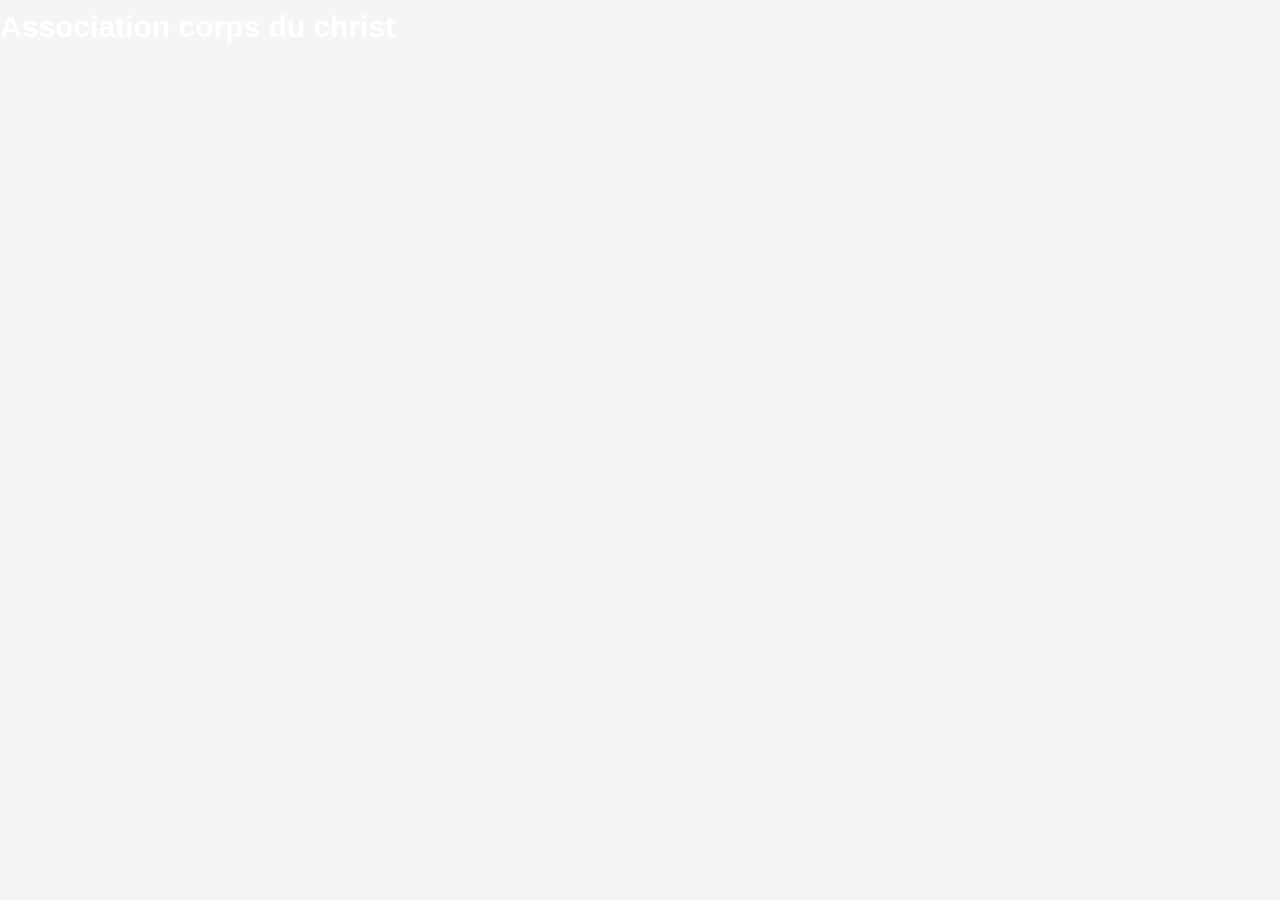
==== plus.html @ 534edff5 "Add files via upload" ====
<!DOCTYPE html>
<html lang="en">
<head>
	<meta charset="UTF-8">
	<meta name="viewport" content="width=device-width, initial-scale=1.0">
	<link rel="stylesheet" href="style.css">
	<title>Voir plus</title>
</head>
<body>
	<div class="infos">
		<h1>Association corps du christ</h1>
		<div class="paragraphes">
			<p>
				Dans le but de répandre l'amour au travers des œuvres caritatives et humanitaires, venir en aide aux vulnérables, orphelins, veuves, démunis, sans-abri et toute personne dans le besoin… L'A.C.D.C a été crée le 7 juillet 2021 par Junior NGANGU dans la ville de Reims/France,</p>
			<p>
				Aujourd'hui, nous sommes dans plusieurs villes de plusieurs pays, pour rependre l'amour.

				Êtes-vous désireux de rejoindre notre association? N'hésites à nous rejoindre en tant que membre, donateur ou partenaire pour nous aider à mener mieux cette lumière de l'amour.
			</p>
		</div>
	</div>
	
</body>
</html>
---- style.css ----
*{
	padding: 0;
	margin: 0;
	text-decoration: none;
	list-style: none;
	box-sizing: border-box;
}

body {
	font-family: roboto, sans-serif;
	background-color: #f5f5f5;
}

/*styles pour la barre de navigation*/

.navbar {
position: absolute;
margin:0px;
display: flex;
justify-content: space-between;
align-items: center;
width: 100%;
height: 80px;
background-color: white;
position: fixed;
z-index: 100
}
.navbar .logo {
	margin-left: 50px;
	font-size: 30px;
	font-weight: bold;
}
.navbar a {
	color: #262626;
}
.navbar .nav-links ul{
	display: flex;
	margin-right: 50px;
}
.navbar .nav-links ul li{
	margin: 0 20px;
}
.navbar .nav-links ul li.active a {
	color: #2893F6;
	font-weight: bold;
}
.navbar .menu-hamburger {
	display: none;
	position: absolute;
	top: 50px;
	right: 30px;
	width: 35px;
}

/*section a la une*/
.topcontainer{
	margin-left: 50px;
	margin-right: 50px;
	margin-bottom: 30px;
}
.top {
	background-color: #271B58;
	display:flex;
	flex-direction: row;
	justify-content: space-between;
	align-items: center;
	z-index: -100;
	width: 100%;
	height: auto;
}
.top .left{
	flex: 1 1 50%;
	padding: 2em 2em 2em;
	margin: 0 30px;
	margin-top: 90px;
}
.top .right{
	flex: 1 1 50%;
	padding: 2em 2em 2em;
	margin: 0 30px;
	margin-top: 90px;
}
.top p {
	color: #D2AFFF;
	font-family: Parisienne;
	font-size: 50px;
	margin-bottom: 15px;
}
.top h1{
	color: white;
	font-size: 75px;
	line-height: 1;
	margin: 10px 0;
}
.top h3 {
	color: #D2AFFF;
	font-size: 40px;
}

/* styles pour la section À propos de nous*/
.hero .heading h1{	
	color: #262626;
	margin-left: 50px;
	font-size: 40px;
	margin-bottom: 20px;
}
.container{
	margin: 0;
	display: flex;
	flex-direction: row;
	justify-content: center;
	width: 100%;
	margin-bottom: 30px;
}
.hero-content{
	flex: 1;
	margin-left: 50px;
	margin-right: 25px;
}
.hero-content h2{
	color: #666;
	font-size: 30px;
}
.hero-content p{
	margin: 0;
	font-size: 25px;
	line-height: 1.2;
	color: #666;
	margin-top: 15px;
	margin-bottom: 15px;
	text-align: justify;
}
.hero-content button{
	display: inline-block;
	background-color: #2893F6;
	color: #fff;
	padding: 12px 24px;
	border-radius: 10px;
	font-size: 20px;
	border: none;
	cursor: pointer;
	transition: 0.3s ease;
	margin-top: 30px;
}
.hero-content button:hover{
	background-color: #1A6EBB;
	transform: scale(1.1);
	margin-left: 20px;
	margin-bottom: 30px;
}
.hero-image{
	flex: 1;
	margin-right: 50px;
	margin-left: 25px;
}
.hero-image .description p {
	color: #262626;
	font-size: 15px;
}
img{
	width: 100%;
	height: auto;
	border-radius: 10px;
}

/*styles pour la section notre equipe*/

.team-container{
	height: auto;
	margin-left: 50px;
	margin-right: 50px;
}
.title h1{
	color: #262626;
	font-size: 40px;
	margin-bottom: 20px;
}
.main-team-container {
	background :linear-gradient(30deg, #9747FF,#2893F6);
	width: 100%;
	height: 400px;
	display: flex;
	flex-direction: row;
	align-items: center;
	justify-content: center;
	gap: 40px;
	padding: 20 20;
	margin-bottom: 30px;
}
.main-team-container .sub_container{
   background-color: rgba(247, 244, 240, 0.073);
   border-radius: 10px;
   width: 23%;
   height: 230px;
   display: flex;
   flex-direction: column;
   align-items: center;
   justify-content: center;
   margin-top: 20px;
}
.profile_img{
    width: 100px;
    border: 4px solid white;
    border-radius: 50%;
    position: relative;
    bottom: 45px
}
.content_infos{
	padding: 15px;
	margin-top: -25px;
	display: flex;
   flex-direction: column;
   justify-content: center;
   align-items: center;
}
h1{
	color: white;
	margin: 10px 0;
	font-size: 30px;
}
p{
	color: whitesmoke;
	font-size: 16px;
	margin: 2px;
	margin-inline: 10px;
	line-height: 23px;
}
span{
    color: #23254A;
    font-size: 18px;
    margin: 4px;
    font-weight: bold;
}

/* styles pour la section evenements\activites */

.event-main h1{
	color: #262626;
	font-size: 40px;
	margin-bottom: 20px;
	margin-left: 50px;
}
.event-container{
	max-width: 1000px;
	margin: 0 auto;
}

.event-container h3.year {
font-size: 40px;
text-align: center;
border-bottom: 1px solid grey;
}
.event-container .event{
	box-shadow: 0 4px 16px -8px rgba(0, 0, 0, 0.4);
	display: flex;
	border-radius: 8px;
	margin: 32px 0;
}
.event .event-left{
	background: #271B58;
	min-width: 200px;
	display: flex;
	justify-content: center;
	align-items: center;
	color: #fff;
	padding: 8px 48px;
	font-weight: bold;
	text-align: center;
	border-radius: 8px 0 0 8px;
}
.event .event-left .date{
font-size: 56px;
}
.event .event-left .month{
	font-size: 20px;
	font-weight: normal;
}
.event .event-right{
	display: flex;
	flex-direction: column;
	justify-content: center;
	padding: 0 24px;
}
.event .event-right h3.event-title {
font-size: 24px;
margin: 24px 0 10px 0;
color: #2893F6;
text-transform: uppercase;
}
.event .event-right .event-timing{
	background-color: #271B58;
	color: white;
	display: flex;
	align-items: center;
	justify-content: center;
	width: 150px;
	padding: 8px;
	border-radius: 10px;
	margin: 24px 0;
	font-size: 18px;
	font-weight: bold;
}
.event .event-right .event-timing img{
height: 20px;
padding-right: 8px;
}
.galerie {
	display: flex;
	justify-content: center;
	align-items: center;
	margin: 20px 0;
}
.galerie a {
	background-color: white;
	font-size: 20px;
	border: 2px solid lightgray;
	border-radius: 10px;
	padding: 15px 15px;
	font-weight: bold;
	box-shadow: 0 4px 16px -8px rgba(0, 0, 0, 0.4);
}
.galerie a:hover {
	background-color: #271B58;
	color: white;
	font-size: 20px;
	border: 2px solid lightgray;
	border-radius: 10px;
	padding: 15px 15px;
	font-weight: bold;
	transform: scale(1.1);
	box-shadow: 0 4px 16px -8px rgba(0, 0, 0, 0.4);
}

/* styles pour la page galerie*/

.gal {
	width: 100%;
	height: auto;
	display: flex;
	flex-direction: column;
	align-items: center;
	justify-content: center;

}
.container-galerie{
columns: 4;
column-gap: 20px;
margin-left: 50px;
margin-right: 50px;
}
.container-galerie .box{
	width: 100%;
	margin-bottom: 10px;
}
.container-galerie .box img {
	max-width: 100%;
	border-radius: 10px;
}

.titre{
	display: flex;
	flex-direction: column;
	align-items: center;
	justify-content: center;
}
.titre h1{
	color: #262626;
	font-size: 30px;
	margin-top: 50px;
}
.titre p {
	color: black;
	font-size: 20px;
	margin: 20px 20px;
}

/*contacts and follow section*/

.contact-section {
	width: 100%;
	margin-bottom: 30px;
}
.contact-section h1 {
	color: #262626;
	font-size: 40px;
	margin-left: 50px;
	margin-bottom: 20px;
}
.contact-box{
	display: flex;
	flex-direction: row;
	align-items: center;
	justify-content: space-between;
}
.contacts {
	display: flex;
	flex-direction: row;
	align-items: center;
	justify-content: center;
	background-color: #E8E8E8;
	border-radius: 10px;
	width: 45%;
	min-height: 150px;
	margin-left: 150px;
	margin-bottom: 20px;
}

.contact{
	margin: 20px 20px;
}
.contact p{
	color: black;
	font-size: 25px;
	font-weight: bold;
	line-height: 1.5;
}
.follow .icons a {
  text-decoration: none;
  display: inline-block;
}

/* Styles pour le logo */

.follows {
	margin-right: 150px;
	display: flex;
	flex-direction: row;
	align-items: center;
	justify-content: center;
	background-color: #E8E8E8;
	border-radius: 10px;
	width: 30%;
	min-height: 150px;
	margin-left: 10px;
	margin-bottom: 20px;
}
.follow{
	display: flex;
	flex-direction: column;
	justify-content: center;
}
.title2 h2 {
	font-size: 18px;
	margin-bottom: 10px;
}
.icons {
	height: auto;
	display: flex;
	flex-direction: row;
}
.follow .icons img {
	margin: 0 5px;
	padding: 5px 5px;
  	width: 60px;
  	height: auto;
}
.text {
	display: flex;
	flex-direction: column;
	align-items: center;
	justify-content: center;
	background-color: black;
	width: 100%;
	height: 100px;
}

.text h1 {
	text-align: center;
	font-size: 18px;
	margin-bottom: 5px;
}
.text p {
	color: grey;
	font-size: 14px;
}
















/*responsive*/
@media screen and (max-width:1200px){


/*a la une section*/
.topcontainer{
	margin-left: 50px;
	margin-right: 50px;
	margin-bottom: 30px;
}
.top {
	background-color: #271B58;
	display:flex;
	flex-direction: row;
	justify-content: space-between;
	align-items: center;
	z-index: -100;
	width: 100%;
	height: auto;
}
.top .left{
	flex: 1 1 50%;
	padding: 2em 2em 2em;
	margin: 0 30px;
	margin-top: 90px;
}
.top .right{
	flex: 1 1 50%;
	padding: 2em 2em 2em;
	margin: 0 30px;
	margin-top: 90px;
}
.top p {
	color: #D2AFFF;
	font-size: 35px;
}
.top h3 {
	color: #D2AFFF;
	font-size: 35px;
}
.top h1{
	color: white;
	font-size: 60px;
}


/*section a la une*/
.topcontainer{
	margin-left: 50px;
	margin-right: 50px;
	margin-bottom: 30px;
}
.top {
	background-color: #271B58;
	display:flex;
	flex-direction: row;
	justify-content: space-between;
	align-items: center;
	z-index: -100;
	width: 100%;
	height: auto;
}
.top .left{
	flex: 1 1 50%;
	padding: 2em 2em 2em;
	margin: 0 30px;
	margin-top: 90px;
}
.top .right{
	flex: 1 1 50%;
	padding: 2em 2em 2em;
	margin: 0 30px;
	margin-top: 90px;
}
.top p {
	color: #D2AFFF;
	font-family: Parisienne;
	font-size: 50px;
	margin-bottom: 15px;
}
.top h1{
	color: white;
	font-size: 75px;
	line-height: 1;
	margin: 10px 0;
}
.top h3 {
	color: #D2AFFF;
	font-size: 40px;
}
/* styles pour la section À propos de nous*/
.hero .heading h1{	
	color: #262626;
	margin-left: 50px;
	font-size: 40px;
	margin-bottom: 20px;
}
.container{
	margin: 0;
	display: flex;
	flex-direction: row;
	justify-content: center;
	width: 100%;
	margin-bottom: 30px;
}
.hero-content{
	flex: 1;
	margin-left: 50px;
	margin-right: 25px;
}
.hero-content h2{
	color: #666;
	font-size: 30px;
}
.hero-content p{
	margin: 0;
	font-size: 25px;
	line-height: 1.2;
	color: #666;
	margin-top: 15px;
	margin-bottom: 15px;
	text-align: justify;
}
.hero-content button{
	display: inline-block;
	background-color: #2893F6;
	color: #fff;
	padding: 12px 24px;
	border-radius: 10px;
	font-size: 20px;
	border: none;
	cursor: pointer;
	transition: 0.3s ease;
	margin-top: 30px;
}
.hero-content button:hover{
	background-color: #1A6EBB;
	transform: scale(1.1);
	margin-left: 20px;
	margin-bottom: 30px;
}
.hero-image{
	flex: 1;
	margin-right: 50px;
	margin-left: 25px;
}
.hero-image .description p {
	color: #262626;
	font-size: 15px;
}
img{
	width: 100%;
	height: auto;
	border-radius: 10px;
}


/*our team section*/
.heading h1{
	color: #262626;
	font-size: 35px;
	margin-top: 30px;
}
.hero{
	margin: 0;

}
.container{
	width: 100%;
	flex-direction: column;
	margin: 0px;
	padding: 0px 40px;
}
.hero-content{
	width: 100%;
	margin: 25px 0px;
}
.hero-content h2{
	font-size: 25px;
	color: #262626;
}
.hero-content p{
font-size: 24px;
line-height: 1.5;
margin-bottom: 30px;
color: #666;
}

.hero-content button{
	display: inline-block;
	background-color: #2893F6;
	color: #fff;
	padding: 12px 24px;
	border-radius: 5px;
	font-size: 20px;
	border: none;
	cursor: pointer;
	transition: 0.3s ease;
}
.hero-content button:hover{
background-color: #1A6EBB;
transform: scale(1.1);
}
.hero-image{
	flex: 1;
	width: 500px;
	margin: auto;
}
img{
	width: 100%;
	height: auto;
	border-radius: 10px;
}

}

@media screen and (max-width:1050px){


/*a la une section*/
.topcontainer{
	margin-left: 50px;
	margin-right: 50px;
	margin-bottom: 30px;
}
.top {
	background-color: #271B58;
	display:flex;
	flex-direction: row;
	justify-content: space-between;
	align-items: center;
	z-index: -100;
	width: 100%;
	height: auto;
}
.top .left{
	flex: 1 1 50%;
	margin: 0 30px;
	margin-top: 90px;
}
.top .right{
	flex: 1 1 50%;
	margin-top: 90px;
}
.top p {
	color: #D2AFFF;
	font-size: 35px;
}
.top h3 {
	color: #D2AFFF;
	font-size: 35px;
}
.top h1{
	color: white;
	font-size: 60px;
}


/*responsive under 650px mobile device*/
@media screen and (max-width:650px){
.navbar {
	position: absolute;
	margin:0px;
	display: flex;
	justify-content: space-between;
	align-items: center;
	width: 100%;
	height: 90px;
	background-color: white;
	position: fixed;
	z-index: 100
}
.navbar .logo {
	margin-left: 50px;
	font-size: 20px;
	font-weight: bold;
	top: 40px;
}
.navbar .menu-hamburger {
	position: absolute;
	top: 40px;
	width: 30px;
	margin-right: 50px;
}
	.title h1{
	margin: 10px;
	margin-left: 40px;
	font-size: 20px;
}

/*section a la une ci bas*/

.top {
	background-color: #271B58;
	display:flex;
	flex-direction: column;
	justify-content: space-between;
	align-items: center;
	margin-left: 50px;
	margin-right: 50px;
	z-index: -100;
	height: auto;
	width: 100%;
}

.top .left{
	/*background-color: red;*/
	flex: 1 1 50%;
	padding: 2em 2em 2em;
	margin: 0 30px;
	margin-top: 80px;
}
.top .right{
	/*background-color: yellow;*/
	flex: 1 1 50%;
	padding: 2em 2em 2em;
	margin: 0 30px;
	margin-top: 0px;
}
.top .right img{
}

.top p {
	color: #D2AFFF;
	font-family: Parisienne;
	font-size: 20px;
}
.top h3 {
	color: #D2AFFF;
	font-size: 25px;
}
.top h1{
	color: white;
	font-size: 50px;
}


/*section a la une ci haut*/



.main_container{
	margin: 0px auto;
    height: auto;
    width: 100%;
    display: flex;
    flex-direction: column;
    justify-content: center;
    align-items: center;
    position: relative;
    margin-left: 40px;
    margin-right: 40px;
}
.profile_img{
    width: 100px;
    border: 5px solid white;
    border-radius: 50%;
    position: relative;
    bottom: 50px
}
.sub_container{
   background-color: rgba(247, 244, 240, 0.073);
   border-radius: 10px;
   padding: 10px;
   height: auto;
   margin: 30px;
   top: 10px;
   display: flex;
   flex-direction: column;
   justify-content: center;
   align-items: center;
}
.content_infos{
	margin: 5px;
	padding: 5px;
	margin-top: -30px;
	margin-bottom: 20px;
	display: flex;
   flex-direction: column;
   justify-content: center;
   align-items: center;
}
p{
	color: whitesmoke;
	font-size: 16px;
	margin: 2px;
	margin-inline: 10px;
	line-height: 20px;
}
span{
    color: #23254A;
    font-size: 18px;
    margin: 4px;
    font-weight: bold;
}

.event{
	flex-direction: column;
}
.event .event-left{
	padding: 0;
	border-radius: 8px 8px 0 0 ;
}
.event .event-left .event-date .date,
.event .event-left .event-date .month{
	display: inline-block;
	font-size: 30px;
}
.event .event-left .event-date .date{
	padding: 10px 0;
}
.titre h1{
	display: flex;
	justify-content: center;
	align-items: center;
}
.titre{
	display: flex;
	flex-direction: column;
	align-items: center;
	justify-content: center;
}
.container-galerie{
width: 1400px;
margin: 20px auto;
columns: 1;
column-gap: 15px;
}
.container-galerie .box{
	width: 100%;
	margin-bottom: 10px;
}
.container-galerie .box img {
	max-width: 100%;
	border-radius: 15px;
}

}

@media screen and (max-width:450px){
	/* responsive moins de 450px petit mobile */
.navbar {
position: relative;
display: flex;
flex-direction: row;
justify-content: center;
align-items: center;
width: 100%;
height: 80px;
background-color: white;
position: fixed;
z-index: 100
}
.navbar .logo {
	margin-left: 10px;
	font-size: 30px;
	font-weight: bold;
}
.navbar .menu-hamburger {
	display: block;
	position: absolute;
	right: 10px;
	width: 35px;
}
/*section a la une*/
.topcontainer{
	margin-left: 10px;
	margin-right: 10px;
	margin-bottom: 10px;
}
.top {
	background-color: #271B58;
	display: flex;
	flex-direction: column;
	align-items: center;
	justify-content: center;
	z-index: -100;
	width: 100%;
	height: auto;
}
.top .right{
	width: 100%;
	height: auto;
	display: flex;
	align-items: center;
	justify-content: center;
}
.top p {
	color: #D2AFFF;
	font-family: Parisienne;
	font-size: 20px;
	margin-bottom: 5px;
}
.top h1{
	color: white;
	font-size: 30px;
	line-height: 1;
	margin: 5px 0;
}
.top h3 {
	color: #D2AFFF;
	font-size: 16px;
}
.topimg img {
	margin: 0;
	width: 90%;
}


/* styles pour la section À propos de nous*/
.hero .heading h1{	
	color: #262626;
	margin-left: 10px;
	font-size: 20px;
	margin-bottom: 5px;
}
.container{
	margin: 0;
	display: flex;
	flex-direction: column;
	justify-content: center;
	width: 100%;
	margin-bottom: 10px;
}
.hero-content h2{
	color: #666;
	font-size: 30px;
}
.hero-content p{
	margin: 0;
	font-size: 20px;
	line-height: 1.2;
	color: #666;
	margin-top: 5px;
	margin-bottom: 5px;
	text-align: justify;
}
.hero-content button{
	display: inline-block;
	background-color: #2893F6;
	color: #fff;
	padding: 6px 12px;
	border-radius: 3px;
	font-size: 12px;
	transition: 0.3s ease;
}
.hero-content button:hover{
	background-color: #1A6EBB;
	transform: scale(1.1);
	margin-left: 10px;
	margin-bottom: 10px;
}
.hero-image{
	margin-right: 10px;
	margin-left: 10px;
	align-items: center;
}
.hero-image .description p {
	font-size: 10px;
}
img{
	width: 100vw;
	height: auto;
	border-radius: 10px;
}



}
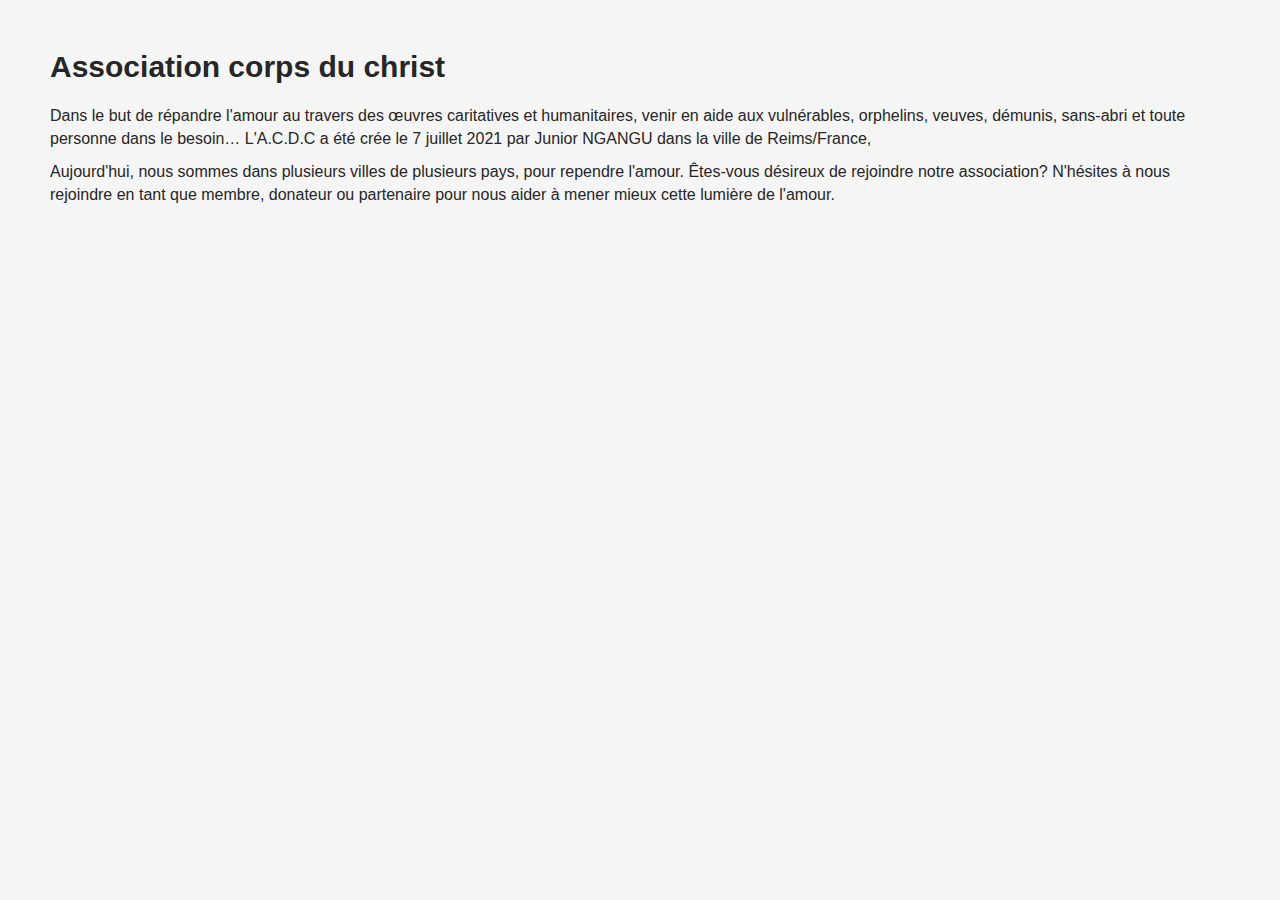
==== commit f365b721: "Update plus.html" ====
--- a/plus.html
+++ b/plus.html
@@ -21,4 +21,4 @@
 	</div>
 	
 </body>
-</html>+</html>
--- a/style.css
+++ b/style.css
@@ -1,6 +1,6 @@
 *{
+	margin: 0;
 	padding: 0;
-	margin: 0;
 	text-decoration: none;
 	list-style: none;
 	box-sizing: border-box;
@@ -13,43 +13,50 @@
 
 /*styles pour la barre de navigation*/
 
+header {
+	height: 30vh ;
+    width: 100vw;
+/*    background-image: url(landscape.jpeg);
+    background-size: cover;*/
+}
 .navbar {
-position: absolute;
-margin:0px;
-display: flex;
-justify-content: space-between;
-align-items: center;
-width: 100%;
-height: 80px;
-background-color: white;
-position: fixed;
-z-index: 100
-}
-.navbar .logo {
-	margin-left: 50px;
-	font-size: 30px;
-	font-weight: bold;
+    position: absolute;
+    padding: 50px;
+    display: flex;
+    align-items: center;
+    justify-content: space-between;
+    width: 100%;
+    box-sizing: border-box;
+    color: #262626;
+    background-color: white;
+   /* position: fixed;*/
+    z-index: 10;
 }
 .navbar a {
-	color: #262626;
-}
+    color: #262626;
+}
+.navbar .logo{
+    font-size: 2em;
+    font-weight: bold;
+}
+
 .navbar .nav-links ul{
-	display: flex;
-	margin-right: 50px;
+    display: flex;
 }
 .navbar .nav-links ul li{
-	margin: 0 20px;
-}
-.navbar .nav-links ul li.active a {
-	color: #2893F6;
-	font-weight: bold;
+    margin: 0 25px;
+}
+.navbar .nav-links ul li.active a{
+    color: red;
+    font-weight: 600;
 }
 .navbar .menu-hamburger {
-	display: none;
-	position: absolute;
-	top: 50px;
-	right: 30px;
-	width: 35px;
+    display: none;
+    position: absolute;
+    right: 30px;
+    top: 50px;
+    width: 35px;
+    color: #262626;
 }
 
 /*section a la une*/
@@ -148,6 +155,28 @@
 	margin-left: 20px;
 	margin-bottom: 30px;
 }
+.hero-content button a{
+	text-decoration: none;
+	color: white;
+}
+.infos {
+	margin-left: 50px;
+	margin-right: 50px;
+	margin-top: 50px;
+}
+.infos h1 {
+	color: #262626;
+	margin: 0;
+}
+.infos .paragraphes{
+margin-top: 20px;
+}
+.infos p {
+	color: #262626;
+	margin: 0;
+	margin-top: 10px;
+
+}
 .hero-image{
 	flex: 1;
 	margin-right: 50px;
@@ -300,6 +329,12 @@
 	font-size: 18px;
 	font-weight: bold;
 }
+.event-description p {
+	font-size: 20px;
+	font-weight: 445;
+	color: #262626;
+	margin: 0 auto;
+}
 .event .event-right .event-timing img{
 height: 20px;
 padding-right: 8px;
@@ -464,54 +499,282 @@
 	height: 100px;
 }
 
-.text h1 {
+
+/*footer*/
+.footer .text h1 {
 	text-align: center;
 	font-size: 18px;
 	margin-bottom: 5px;
 }
+.footer .text p {
+	color: grey;
+	font-size: 12px;
+}
+
+
+
+
+
+
+
+
+
+
+
+
+
+
+
+
+
+
+
+
+
+
+/*responsive*/
+
+
+
+@media screen and (max-width:769px) {
+
+.navbar .menu-hamburger {
+	display: block;
+	width: 35px;
+	position: absolute;
+	top: 30px;
+	right: 30px;
+}
+.nav-links {
+	display: none;
+}
+
+.mobile-menu{
+
+}
+
+/*section a la une */
+.topcontainer {
+	height: auto;
+}
+.top {
+	width: 100%;
+	height: auto;
+}
+.top .left{
+	margin: 0 10px;
+	margin-top: 90px;
+	min-width: 70px;
+}
+.top .right{
+	margin: 0 30px;
+	margin-top: 90px;
+}
+.top p {
+	font-size: 30px;
+	margin-bottom: 15px;
+}
+.top h1{
+	font-size: 25px;
+	line-height: 1;
+}
+.top h3 {
+	font-size: 20px;
+}
+.topimg img {
+	min-width: 70px;
+}
+
+
+/*section a propos de nous*/
+.hero .heading h1 {
+	font-size: 30px;
+}
+.hero-content button{
+	padding: 8px 16px;
+	border-radius: 5px;
+	font-size: 15px;
+	transition: 0.3s ease;
+	margin-top: 10px;
+}
+.hero-content button:hover{
+	transform: scale(1.1);
+}
+.container .hero-content h2 {
+	font-size: 20px;
+}
+.container .hero-content p {
+	font-size: 20px;
+}
+.hero-image .description p {
+	font-size: 13px;
+	line-height: 1.4;
+}
+
+/*section notre equipe*/
+.title h1{
+	font-size: 30px;
+	margin-bottom: 20px;
+}
+.main-team-container {
+	width: 100%;
+	height: 280px;
+	gap: 30px;
+	padding: 10 10;
+	margin-bottom: 20px;
+}
+.main-team-container .sub_container{
+   width: 35%;
+   height: 200px;
+   margin-top: 20px;
+}
+.profile_img{
+    width: 70px;
+    bottom: 45px
+}
+.content_infos{
+	padding: 10px;
+}
+h1{
+	margin: 8px 0;
+	font-size: 20px;
+}
+p{
+	font-size: 13px;
+	margin: 2px;
+	margin-inline: 8px;
+	line-height: 20px;
+}
+span{
+    font-size: 15px;
+    margin: 4px;
+}
+
+/* styles pour la section evenements\activites */
+
+.event-main h1{
+	font-size: 30px;
+	margin-bottom: 20px;
+	margin-left: 50px;
+}
+.event-container{
+	max-width: 550px;
+}
+.event-container h3.year {
+font-size: 30px;
+}
+.event-container .event{
+	margin: 20px 0;
+}
+.event .event-left{
+	min-width: 150px;
+	padding: 6px 30px;
+}
+.event .event-left .date{
+font-size: 40px;
+}
+.event .event-left .month{
+	font-size: 17px;
+}
+.event .event-right{
+	padding: 0 14px;
+}
+.event .event-right h3.event-title {
+font-size: 20px;
+margin: 14px 0 6px 0;
+}
+.event .event-right .event-timing{
+	width: 120px;
+	padding: 8px;
+	border-radius: 5px;
+	margin: 14px 0;
+	font-size: 15px;
+}
+.event-description p {
+	font-size: 15px;
+	font-weight: 440;
+	color: #262626;
+	margin: 0 auto;
+}
+.event .event-right .event-timing img{
+padding-right: 8px;
+}
+.galerie {
+	margin: 15px 0;
+}
+.galerie a {
+	font-size: 15px;
+	border-radius: 8px;
+}
+.galerie a:hover {
+	font-size: 15px;
+	border-radius: 8px;
+}
+
+/* styles pour la page galerie*/
+
+.gal .container-galerie {
+	columns: 3;
+}
+/*contacts and follow section*/
+
+.contact-section h1 {
+	font-size: 30px;
+}
+.contacts {
+	width: 45%;
+	min-height: 120px;
+	margin-left: 80px;
+}
+
+.contact{
+	margin: 15px 15px;
+}
+.contact p{
+	font-size: 17px;
+	line-height: 1.4;
+}
+/* Styles pour les icones reseaux */
+.follows {
+	margin-right: 80px;
+	min-height: 120px;
+	margin-left: 10px;
+}
+.title2 h2 {
+	font-size: 16px;
+	margin-bottom: 10px;
+}
+.follow .icons img {
+	margin: 0 3px;
+	padding: 1px 1px;
+  	width: 36px;
+}
+/*footer// bas de page*/
+.text h1 {
+	text-align: center;
+	font-size: 16px;
+	margin-bottom: 5px;
+}
 .text p {
 	color: grey;
-	font-size: 14px;
-}
-
-
-
-
-
-
-
-
-
-
-
-
-
-
-
-
-/*responsive*/
-@media screen and (max-width:1200px){
-
-
-/*a la une section*/
-.topcontainer{
-	margin-left: 50px;
-	margin-right: 50px;
-	margin-bottom: 30px;
-}
-.top {
-	background-color: #271B58;
-	display:flex;
-	flex-direction: row;
-	justify-content: space-between;
-	align-items: center;
-	z-index: -100;
-	width: 100%;
-	height: auto;
-}
+	font-size: 13px;
+}
+/*fin de reponsive pour une tablette 768px*/
+}
+
+
+
+
+
+
+
+
+
+@media screen and (max-width: 749px) {
+
 .top .left{
 	flex: 1 1 50%;
-	padding: 2em 2em 2em;
+	padding: 1em 1em 1em;
 	margin: 0 30px;
 	margin-top: 90px;
 }
@@ -522,86 +785,318 @@
 	margin-top: 90px;
 }
 .top p {
-	color: #D2AFFF;
-	font-size: 35px;
+	font-size: 25px;
+	margin-bottom: 15px;
+}
+.top h1{
+	font-size: 20px;
+	line-height: 1;
 }
 .top h3 {
-	color: #D2AFFF;
-	font-size: 35px;
-}
-.top h1{
-	color: white;
-	font-size: 60px;
-}
-
-
-/*section a la une*/
-.topcontainer{
-	margin-left: 50px;
-	margin-right: 50px;
-	margin-bottom: 30px;
-}
+	font-size: 15px;
+}
+.contact p{
+	font-size: 15px;
+	line-height: 1.4;
+}
+
+/*section notre equipe*/
+
+.title h1 {
+	font-size: 25px;
+	margin-bottom: 20px;
+}
+.main-team-container {
+	gap: 30px;
+	padding: 10 10;
+	margin-bottom: 20px;
+}
+.main-team-container .sub_container{
+   width: 40%;
+   height: 180px;
+   margin-top: 20px;
+}
+.profile_img{
+    width: 70px;
+    bottom: 40px
+}
+h1{
+	margin: 8px 0;
+	font-size: 15px;
+}
+p{
+	font-size: 12px;
+	margin: 2px;
+}
+span{
+    font-size: 15px;
+}
+}
+
+
+
+@media screen and (max-width: 649px){
 .top {
-	background-color: #271B58;
-	display:flex;
-	flex-direction: row;
-	justify-content: space-between;
-	align-items: center;
-	z-index: -100;
-	width: 100%;
-	height: auto;
+	padding: 0 0;
 }
 .top .left{
 	flex: 1 1 50%;
-	padding: 2em 2em 2em;
+	padding: 0.5em 0.5em 0.5em;
 	margin: 0 30px;
 	margin-top: 90px;
 }
 .top .right{
 	flex: 1 1 50%;
-	padding: 2em 2em 2em;
+	padding: 0.8em 0.8em 0.8em;
 	margin: 0 30px;
 	margin-top: 90px;
 }
 .top p {
-	color: #D2AFFF;
-	font-family: Parisienne;
-	font-size: 50px;
+	font-size: 15px;
+	margin-bottom: 8px;
+}
+.top h1{
+	font-size: 20px;
+	line-height: 1;
+}
+.top h3 {
+	font-size: 13px;
+}
+.contact p{
+	font-size: 13px;
+	line-height: 1.4;
+}
+
+/* a propos de nous */
+
+.hero .heading h1{	
+	margin-left: 50px;
+	font-size: 25px;
+	margin-bottom: 20px;
+}
+.container{
+	display: flex;
+	flex-direction: row;
+	justify-content: center;
+	width: 100%;
+	margin-bottom: 10px;
+}
+
+.container .hero-content h2{
+	font-size: 15px;
+}
+.container .hero-content p{
+	font-size: 15px;
+	line-height: 1.2;
+	margin-top: 15px;
 	margin-bottom: 15px;
+	text-align: justify;
+}
+.container .hero-content{
+	margin-right: 5px;
+}
+.hero-content .hero-image {
+	margin-left: 5px;
+}
+.hero-content button{
+	padding: 10px 18px;
+	border-radius: 6px;
+	font-size: 16px;
+	transition: 0.3s ease;
+	margin-top: 10px;
+}
+.hero-content button:hover{
+	transform: scale(1.1);
+	margin-left: 5px;
+	margin-bottom: 10px;
+}
+
+/* styles pour la section evenements\activites */
+
+.event-main h1{
+	font-size: 25px;
+}
+.event-container{
+	max-width: 450px;
+}
+.event-container h3.year {
+font-size: 20px;
+}
+.event-container .event{
+	margin: 17px 0;
+}
+.event .event-left{
+	min-width: 120px;
+	padding: 4px 20px;
+}
+.event .event-left .date{
+font-size: 30px;
+}
+.event .event-left .month{
+	font-size: 14px;
+}
+.event .event-right{
+	padding: 0 12px;
+	min-width: 300px;
+}
+.event .event-right h3.event-title {
+font-size: 18px;
+margin: 12px 0 6px 0;
+}
+.event .event-right .event-timing{
+	width: 130px;
+	padding: 8px;
+	margin: 10px 0;
+	font-size: 12px;
+}
+.event-description p {
+	font-size: 14px;
+	font-weight: 440;
+}
+.event .event-right .event-timing img{
+padding-right: 8px;
+}
+.galerie {
+	margin: 12px 0;
+}
+.galerie a {
+	font-size: 13px;
+	border-radius: 8px;
+}
+.galerie a:hover {
+	font-size: 13px;
+	border-radius: 8px;
+}
+
+/*contacts*/
+
+.contact-section h1 {
+	font-size: 25px;
+}
+.contacts {
+	width: 45%;
+	min-height: 100px;
+	margin-left: 60px;
+}
+
+.contact p{
+	font-size: 13px;
+	line-height: 1.4;
+}
+/* Styles pour les icones reseaux */
+.follows {
+	margin-right: 60px;
+	min-height: 100px;
+	margin-left: 10px;
+}
+.title2 h2 {
+	font-size: 12px;
+	margin-bottom: 10px;
+}
+.follow .icons img {
+	margin: 0 3px;
+	padding: 1px 1px;
+  	width: 32px;
+}
+
+}
+
+/*a revoir le code de la section contacts*/
+@media screen and (max-width: 574px){
+
+.contact-section  {
+
+}
+.contact-box{
+	display: flex;
+	flex-direction: column;
+}
+.contacts {
+  width: 100%;
+  min-height: 100px;
+}
+
+.contact p {
+  font-size: 11px;
+}
+
+.follows {
+  width: 100%;
+  min-height: 100px;
+}
+
+.title h2 {
+  font-size: 120px;
+}
+
+.follow .icons img {
+  margin: 0 3px;
+  width: 32px;
+}
+}
+
+
+
+
+
+
+
+
+@media screen and (max-width: 528px){
+
+body {
+	margin: 0;
+	padding: 0 0;
+}
+.topcontainer{
+	display: flex;
+	flex-direction: row;
+	}
+.top {
+	padding: 0 0;
+	display: flex;
+	flex-direction: column;
+}
+.top .right{
+	margin-top: 10px;
+}
+.top p {
+	font-size: 25px;
 }
 .top h1{
-	color: white;
-	font-size: 75px;
-	line-height: 1;
-	margin: 10px 0;
+	font-size: 35px;
 }
 .top h3 {
-	color: #D2AFFF;
-	font-size: 40px;
-}
-/* styles pour la section À propos de nous*/
+	font-size: 18px;
+}
+
+/* a propos de nous */
+
+.hero .container {
+	display: flex;
+	flex-direction: column;
+	margin: 0;
+}
 .hero .heading h1{	
-	color: #262626;
-	margin-left: 50px;
-	font-size: 40px;
+	font-size: 30px;
 	margin-bottom: 20px;
 }
-.container{
-	margin: 0;
+.hero .container{
 	display: flex;
 	flex-direction: row;
-	justify-content: center;
-	width: 100%;
-	margin-bottom: 30px;
+	align-items: center;
+	justify-content: center;
+	width: 100%;
+	margin-bottom: 10px;
 }
 .hero-content{
-	flex: 1;
-	margin-left: 50px;
-	margin-right: 25px;
+	align-items: center;
+	justify-content: center;
+	width: 100%;
 }
 .hero-content h2{
 	color: #666;
-	font-size: 30px;
+	font-size: 25px;
 }
 .hero-content p{
 	margin: 0;
@@ -613,27 +1108,23 @@
 	text-align: justify;
 }
 .hero-content button{
-	display: inline-block;
-	background-color: #2893F6;
-	color: #fff;
 	padding: 12px 24px;
 	border-radius: 10px;
 	font-size: 20px;
-	border: none;
-	cursor: pointer;
 	transition: 0.3s ease;
 	margin-top: 30px;
 }
 .hero-content button:hover{
-	background-color: #1A6EBB;
 	transform: scale(1.1);
 	margin-left: 20px;
 	margin-bottom: 30px;
 }
 .hero-image{
-	flex: 1;
-	margin-right: 50px;
-	margin-left: 25px;
+	margin: 0 auto;
+	padding: 0 0;
+	margin-top: 50px;
+	margin-right: 20px;
+	margin-left: 20px;
 }
 .hero-image .description p {
 	color: #262626;
@@ -645,57 +1136,193 @@
 	border-radius: 10px;
 }
 
-
-/*our team section*/
-.heading h1{
-	color: #262626;
-	font-size: 35px;
-	margin-top: 30px;
-}
-.hero{
-	margin: 0;
-
+/*styles pour la section notre equipe*/
+
+.team-container{
+	height: auto;
+	margin: 0 auto;
+	margin-right: 20px;
+	margin-left: 20px;
+}
+.title h1{
+	font-size: 25px;
+	margin-bottom: 20px;
+}
+.main-team-container {
+	width: 100%;
+	height: 500px;
+	display: flex;
+	flex-direction: column;
+	align-items: center;
+	justify-content: center;
+	margin-bottom: 30px;
+}
+.main-team-container .sub_container{
+   border-radius: 10px;
+   width:60%;
+   height: 180px;
+   display: flex;
+   flex-direction: column;
+   align-items: center;
+   justify-content: center;
+   margin-top: 30px;
+}
+.profile_img{
+    width: 70px;
+    border: 4px solid white;
+    border-radius: 50%;
+    position: relative;
+    bottom: 33px
+}
+h1{
+	margin: 10px 0;
+	font-size: 20px;
+}
+p{
+	font-size: 14px;
+	margin-inline: 10px;
+}
+span{
+    font-size: 16px;
+}
+
+/*contacts*/
+
+.contact-section h1 {
+	font-size: 25px;
+}
+.contacts {
+	width: 45%;
+	min-height: 100px;
+	margin-left: 60px;
+}
+
+.contact p{
+	font-size: 13px;
+	line-height: 1.4;
+}
+/* Styles pour les icones reseaux */
+.follows {
+	margin-right: 60px;
+	min-height: 100px;
+	margin-left: 10px;
+}
+.title2 h2 {
+	font-size: 12px;
+	margin-bottom: 10px;
+}
+.follow .icons img {
+	margin: 0 3px;
+	padding: 1px 1px;
+  	width: 32px;
+}
+
+}
+
+
+
+
+
+@media screen and (max-width: 450px){
+
+
+/*section navbar*/
+.navbar{
+        padding: 0;
+    }
+    .navbar .logo{
+    position: absolute;
+    top: 40px;
+    left: 30px;
+    font-size: 2em;
+    font-weight: bold;
+    }
+    .navbar .menu-hamburger {
+        display: block;
+    }
+    .nav-links{
+        top: 0;
+        left: 0;
+        position: absolute;
+        background-color: rgba(255,255, 255, 0.20);
+        backdrop-filter: blur(8px);
+        width: 100%;
+        height: 100vh;
+        display: flex;
+        justify-content: center;
+        align-items: center;
+        margin-left: -100%;
+        transition: all 0.5s ease ;
+    }
+    .nav-links.mobile-menu {
+        margin-left: 0;
+    }
+
+    .nav-links ul {
+        
+        display: flex;
+        flex-direction: column;
+        align-items: center;
+    }
+    .navbar .nav-links ul li{
+    margin: 25px 0px;
+    font-style: 1.2em;
+}
+/* a propos de nous */
+
+.hero .container {
+	display: flex;
+	flex-direction: column;
+}
+.hero .heading h1{	
+	margin-left: 20px;
+	font-size: 25px;
+	margin-bottom: 15px;
 }
 .container{
-	width: 100%;
-	flex-direction: column;
-	margin: 0px;
-	padding: 0px 40px;
+	display: flex;
+	flex-direction: row;
+	align-items: center;
+	justify-content: center;
+	width: 100%;
+	margin-bottom: 10px;
 }
 .hero-content{
-	width: 100%;
-	margin: 25px 0px;
+	align-items: center;
+	justify-content: center;
+	max-width: 100%;
 }
 .hero-content h2{
-	font-size: 25px;
-	color: #262626;
-}
-.hero-content p{
-font-size: 24px;
-line-height: 1.5;
-margin-bottom: 30px;
-color: #666;
-}
-
-.hero-content button{
-	display: inline-block;
-	background-color: #2893F6;
-	color: #fff;
-	padding: 12px 24px;
+	font-size: 20px;
+	margin-bottom: 8px;
+}
+.container .hero-content p{
+	font-size: 15px;
+	line-height: 1.2;
+	margin-top: 6px;
+	margin-right: 0px;
+	text-align: justify;
+	max-width:100% ;
+}
+.hero-content button {
+	padding: 8px 14px;
 	border-radius: 5px;
-	font-size: 20px;
-	border: none;
-	cursor: pointer;
+	font-size: 15px;
 	transition: 0.3s ease;
+	margin-top: 5px;
 }
 .hero-content button:hover{
-background-color: #1A6EBB;
-transform: scale(1.1);
+	transform: scale(1.0);
 }
 .hero-image{
-	flex: 1;
-	width: 500px;
-	margin: auto;
+	margin: 0 auto;
+	padding: 0 0;
+	margin-right: 20px;
+	margin-left: 20px;
+	margin-top: 20px;
+}
+.hero-image .description p {
+	font-size: 12px;
 }
 img{
 	width: 100%;
@@ -703,358 +1330,229 @@
 	border-radius: 10px;
 }
 
-}
-
-@media screen and (max-width:1050px){
-
-
-/*a la une section*/
-.topcontainer{
-	margin-left: 50px;
-	margin-right: 50px;
-	margin-bottom: 30px;
-}
-.top {
-	background-color: #271B58;
-	display:flex;
-	flex-direction: row;
-	justify-content: space-between;
-	align-items: center;
-	z-index: -100;
-	width: 100%;
-	height: auto;
-}
-.top .left{
-	flex: 1 1 50%;
-	margin: 0 30px;
-	margin-top: 90px;
-}
-.top .right{
-	flex: 1 1 50%;
-	margin-top: 90px;
-}
-.top p {
-	color: #D2AFFF;
-	font-size: 35px;
-}
-.top h3 {
-	color: #D2AFFF;
-	font-size: 35px;
-}
-.top h1{
-	color: white;
-	font-size: 60px;
-}
-
-
-/*responsive under 650px mobile device*/
-@media screen and (max-width:650px){
-.navbar {
-	position: absolute;
-	margin:0px;
-	display: flex;
-	justify-content: space-between;
-	align-items: center;
-	width: 100%;
-	height: 90px;
-	background-color: white;
-	position: fixed;
-	z-index: 100
-}
-.navbar .logo {
-	margin-left: 50px;
-	font-size: 20px;
-	font-weight: bold;
-	top: 40px;
-}
-.navbar .menu-hamburger {
-	position: absolute;
-	top: 40px;
-	width: 30px;
-	margin-right: 50px;
-}
-	.title h1{
-	margin: 10px;
-	margin-left: 40px;
-	font-size: 20px;
-}
-
-/*section a la une ci bas*/
-
-.top {
-	background-color: #271B58;
-	display:flex;
-	flex-direction: column;
-	justify-content: space-between;
-	align-items: center;
-	margin-left: 50px;
-	margin-right: 50px;
-	z-index: -100;
-	height: auto;
-	width: 100%;
-}
-
-.top .left{
-	/*background-color: red;*/
-	flex: 1 1 50%;
-	padding: 2em 2em 2em;
-	margin: 0 30px;
-	margin-top: 80px;
-}
-.top .right{
-	/*background-color: yellow;*/
-	flex: 1 1 50%;
-	padding: 2em 2em 2em;
-	margin: 0 30px;
-	margin-top: 0px;
-}
-.top .right img{
-}
-
-.top p {
-	color: #D2AFFF;
-	font-family: Parisienne;
-	font-size: 20px;
-}
-.top h3 {
-	color: #D2AFFF;
-	font-size: 25px;
-}
-.top h1{
-	color: white;
-	font-size: 50px;
-}
-
-
-/*section a la une ci haut*/
-
-
-
-.main_container{
-	margin: 0px auto;
-    height: auto;
-    width: 100%;
-    display: flex;
-    flex-direction: column;
-    justify-content: center;
-    align-items: center;
-    position: relative;
-    margin-left: 40px;
-    margin-right: 40px;
-}
-.profile_img{
-    width: 100px;
-    border: 5px solid white;
-    border-radius: 50%;
-    position: relative;
-    bottom: 50px
-}
-.sub_container{
-   background-color: rgba(247, 244, 240, 0.073);
-   border-radius: 10px;
-   padding: 10px;
-   height: auto;
-   margin: 30px;
-   top: 10px;
-   display: flex;
-   flex-direction: column;
-   justify-content: center;
-   align-items: center;
-}
-.content_infos{
-	margin: 5px;
-	padding: 5px;
-	margin-top: -30px;
-	margin-bottom: 20px;
-	display: flex;
-   flex-direction: column;
-   justify-content: center;
-   align-items: center;
-}
-p{
-	color: whitesmoke;
-	font-size: 16px;
-	margin: 2px;
-	margin-inline: 10px;
-	line-height: 20px;
-}
-span{
-    color: #23254A;
-    font-size: 18px;
-    margin: 4px;
-    font-weight: bold;
-}
-
-.event{
-	flex-direction: column;
+
+/* styles pour la section evenements\activites */
+
+.event-main h1{
+	font-size: 25px;
+	margin-left: 20px;
+}
+.event-container{
+	max-width: 320px;
+}
+.event-container h3.year {
+font-size: 20px;
+}
+.event-container .event{
+	margin: 15px 0;
 }
 .event .event-left{
-	padding: 0;
-	border-radius: 8px 8px 0 0 ;
-}
-.event .event-left .event-date .date,
-.event .event-left .event-date .month{
-	display: inline-block;
-	font-size: 30px;
-}
-.event .event-left .event-date .date{
-	padding: 10px 0;
-}
-.titre h1{
-	display: flex;
-	justify-content: center;
-	align-items: center;
-}
-.titre{
-	display: flex;
-	flex-direction: column;
-	align-items: center;
-	justify-content: center;
-}
-.container-galerie{
-width: 1400px;
-margin: 20px auto;
+	min-width: 70px;
+	padding: 4px 20px;
+}
+.event .event-left .date{
+font-size: 23px;
+}
+.event .event-left .month{
+	font-size: 12px;
+}
+.event .event-right{
+	padding: 0 8px;
+	min-width: 250px;
+}
+.event .event-right h3.event-title {
+font-size: 14px;
+margin: 10px 0 6px 0;
+}
+.event .event-right .event-timing{
+	width: 110px;
+	padding: 8px;
+	margin: 8px 0;
+	font-size: 10px;
+}
+.event-description p {
+	font-size: 11px;
+	line-height: 1.2;
+	font-weight: 440;
+}
+.event .event-right .event-timing img{
+padding-right: 8px;
+}
+.galerie {
+	margin: 5px 0;
+
+}
+.galerie a {
+	font-size: 11px;
+	border-radius: 7px;
+	padding: 10px 10px;
+}
+.galerie a:hover {
+	font-size: 11px;
+	border-radius: 7px;
+	padding: 10px 10px;
+}
+
+
+/*galerie section*/
+
+.gal {
+	align-items: center;
+	margin: 0;
+}
+.gal .titre h1 {
+	text-align: center;
+	margin-bottom: -15px;
+	font-size: 25px;
+}
+.gal .titre p {
+	width: 80%;
+	font-size: 13px;
+	text-align: center;
+	line-height: 1;
+}
+
+}
+.gal .container-galerie{
 columns: 1;
-column-gap: 15px;
-}
+margin-left: 50px;
+margin-right: 50px;
+	align-items: center;
+	justify-content: center;
+}
+
+
+
 .container-galerie .box{
 	width: 100%;
 	margin-bottom: 10px;
 }
 .container-galerie .box img {
 	max-width: 100%;
-	border-radius: 15px;
-}
-
-}
-
-@media screen and (max-width:450px){
-	/* responsive moins de 450px petit mobile */
-.navbar {
-position: relative;
-display: flex;
-flex-direction: row;
-justify-content: center;
-align-items: center;
-width: 100%;
-height: 80px;
-background-color: white;
-position: fixed;
-z-index: 100
-}
-.navbar .logo {
-	margin-left: 10px;
+	border-radius: 10px;
+}
+
+.titre{
+	display: flex;
+	flex-direction: column;
+	align-items: center;
+	justify-content: center;
+}
+.titre h1{
+	color: #262626;
 	font-size: 30px;
-	font-weight: bold;
-}
-.navbar .menu-hamburger {
-	display: block;
-	position: absolute;
-	right: 10px;
-	width: 35px;
-}
-/*section a la une*/
-.topcontainer{
-	margin-left: 10px;
-	margin-right: 10px;
+	margin-top: 50px;
+}
+.titre p {
+	color: black;
+	font-size: 20px;
+	margin: 20px 20px;
+}
+
+
+
+
+
+
+/*section contacts*/
+
+.contact-section{
+	width: 100%;
+}
+.contact-section h1 {
+	font-size: 25px;
+	margin-left: 20px;
+}
+.contacts {
+	width: 300px;
+	display: flex;
+	flex-direction: column;
+	background-color: none;
+
+}
+.contact p{
+	font-size: 8px;
+	line-height: 1.4;
+}
+/* Styles pour les icones reseaux */
+.follow {
+	width: 300px;
+
+}
+.title2 h2 {
+	font-size: 12px;
 	margin-bottom: 10px;
 }
-.top {
-	background-color: #271B58;
-	display: flex;
-	flex-direction: column;
-	align-items: center;
-	justify-content: center;
-	z-index: -100;
-	width: 100%;
-	height: auto;
-}
-.top .right{
-	width: 100%;
-	height: auto;
-	display: flex;
-	align-items: center;
-	justify-content: center;
-}
-.top p {
-	color: #D2AFFF;
-	font-family: Parisienne;
-	font-size: 20px;
-	margin-bottom: 5px;
-}
-.top h1{
-	color: white;
-	font-size: 30px;
-	line-height: 1;
-	margin: 5px 0;
-}
-.top h3 {
-	color: #D2AFFF;
-	font-size: 16px;
-}
-.topimg img {
-	margin: 0;
-	width: 90%;
-}
-
-
-/* styles pour la section À propos de nous*/
-.hero .heading h1{	
-	color: #262626;
-	margin-left: 10px;
-	font-size: 20px;
-	margin-bottom: 5px;
-}
-.container{
-	margin: 0;
-	display: flex;
-	flex-direction: column;
-	justify-content: center;
-	width: 100%;
-	margin-bottom: 10px;
-}
-.hero-content h2{
-	color: #666;
-	font-size: 30px;
-}
-.hero-content p{
-	margin: 0;
-	font-size: 20px;
-	line-height: 1.2;
-	color: #666;
-	margin-top: 5px;
-	margin-bottom: 5px;
-	text-align: justify;
-}
-.hero-content button{
-	display: inline-block;
-	background-color: #2893F6;
-	color: #fff;
-	padding: 6px 12px;
-	border-radius: 3px;
+.follow .icons img {
+  	width: 25px;
+}
+
+
+/*footer*/
+.footer .text h1 {
 	font-size: 12px;
-	transition: 0.3s ease;
-}
-.hero-content button:hover{
-	background-color: #1A6EBB;
-	transform: scale(1.1);
-	margin-left: 10px;
-	margin-bottom: 10px;
-}
-.hero-image{
-	margin-right: 10px;
-	margin-left: 10px;
-	align-items: center;
-}
-.hero-image .description p {
-	font-size: 10px;
-}
-img{
-	width: 100vw;
-	height: auto;
-	border-radius: 10px;
-}
-
-
-
-}+}
+.footer .text p {
+	font-size: 8px;
+	margin-top: -4px;
+}
+}
+
+
+
+
+
+
+
+
+
+
+
+
+
+@media screen and (min-width: 310px) and (max-width: 350px){
+	.navbar {
+		padding: 0;
+		flex-direction: row;
+		align-items: center;
+		justify-content: center;
+
+	}
+	.navbar .menu-hamburger {
+		display: block;
+		width: 35px;
+	}
+	.logo a {
+		position: absolute;
+		font-size: 25px;
+		margin: 0px;
+		margin-left: 5px;
+	}
+	.nav-links {
+		top: 0;
+		left: 0;
+		position: absolute;
+		width: 100%;
+		height: 80vh;
+		display: flex;
+		justify-content: center;
+		align-items: center;
+		margin-left: -100%;
+	}
+	.nav-links .mobile-menu {
+		margin-left: 0;
+	}
+	
+	.nav-links ul {
+		display: flex;
+		flex-direction: column;
+		align-items: center;
+	}
+	.nav-links ul li {
+		margin: 25px 0;
+	}
+}
+
+/*
+@media screen and (min-width: 1075px) and (max-width: 1450px)*/
+	
